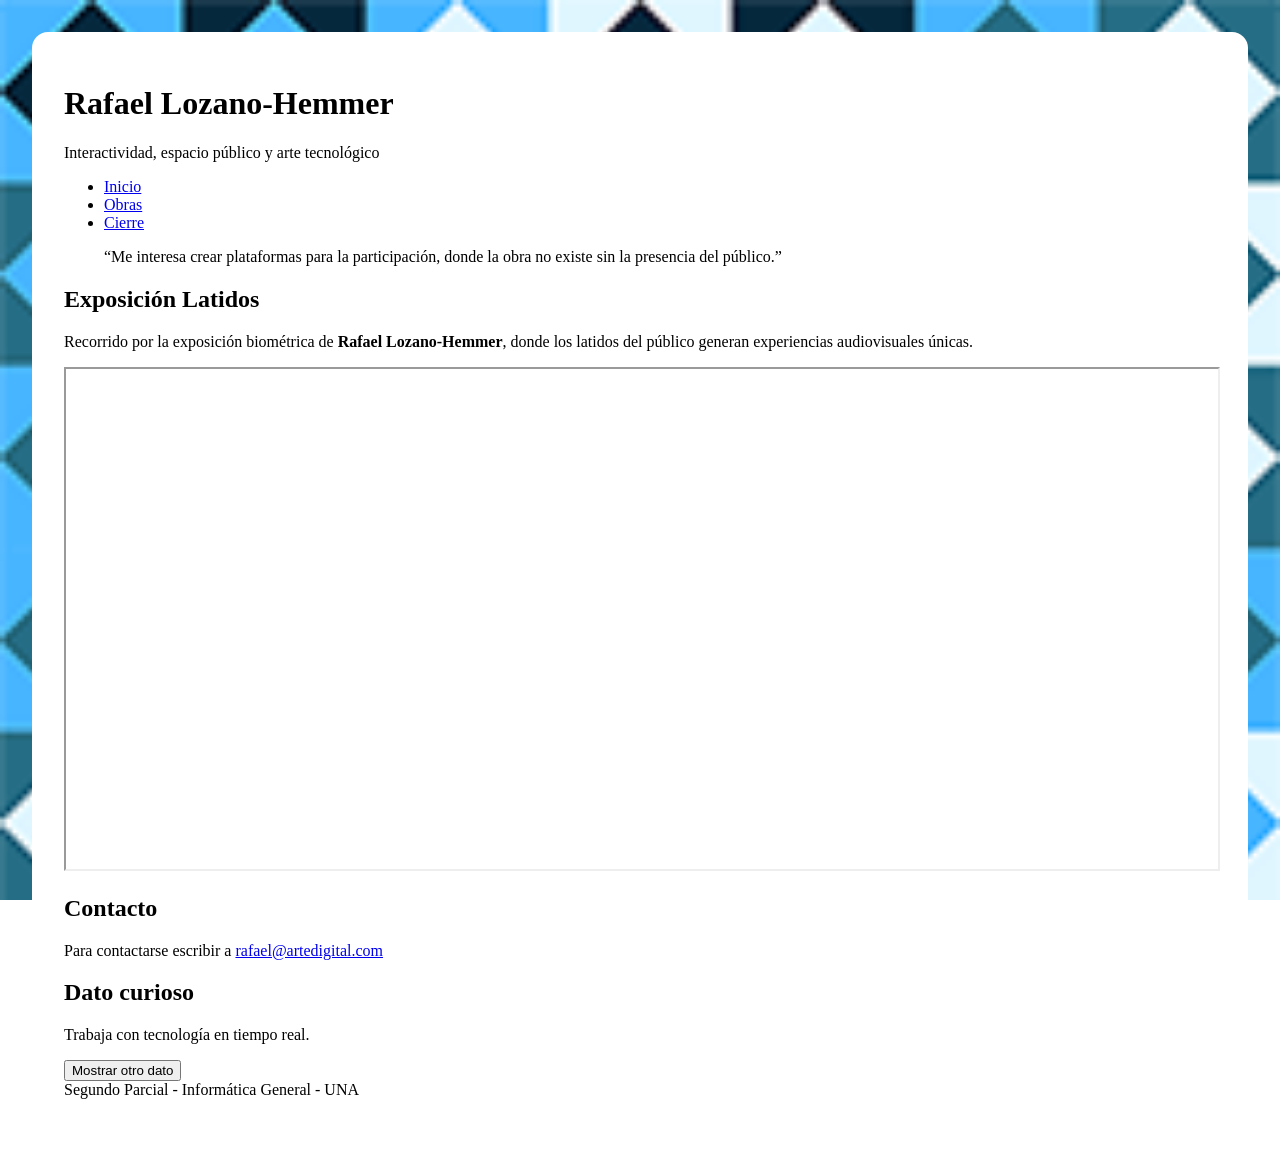
==== index.html @ 5baff29d "Primer commit" ====
<!DOCTYPE html>
<html lang="es">
<head>
  <meta charset="UTF-8">
  <title>Inicio | Rafael Lozano-Hemmer</title>
  <link rel="stylesheet" href="estilos.css">
<link rel="preconnect" href="https://fonts.googleapis.com">
<link rel="preconnect" href="https://fonts.gstatic.com" crossorigin>
<link href="https://fonts.googleapis.com/css2?family=Barlow:ital,wght@0,100;0,200;0,300;0,400;0,500;0,600;0,700;0,800;0,900;1,100;1,200;1,300;1,400;1,500;1,600;1,700;1,800;1,900&display=swap" rel="stylesheet">
</head>
<body>
  <div class="contenedor">  
  <header>
    <h1>Rafael Lozano-Hemmer</h1>
    <p>Interactividad, espacio público y arte tecnológico</p>

    <nav>
     <ul>
      <li><a href="index.html">Inicio</a></li>
      <li><a href="galeria.html">Obras</a></li>
      <li><a href="ejercicio.html">Cierre</a></li>
     </ul>
    </nav>
  </header>
  
  <main>
     <section>
       <blockquote>“Me interesa crear plataformas para la participación, donde la obra no existe sin la presencia del público.”</blockquote>
     </section>
      
    <section>
      <h2>Exposición Latidos</h2>
      <p>Recorrido por la exposición biométrica de <strong>Rafael Lozano-Hemmer</strong>, donde los latidos del público generan experiencias audiovisuales únicas.</p>
  
     <iframe
      width="100%"
      height="500"
      src="https://www.youtube.com/embed/jTzojcaanDs?si=xBi8UF_9gvd8IJlO"
      title="Video de Rafael Lozano-Hemmer"
      allowfullscreen>
     </iframe>
    </section>

     <section>
      <h2>Contacto</h2>
      <p>Para contactarse escribir a <a href="mailto:rafael@artedigital.com">rafael@artedigital.com</a></p>
     </section>
    <nav>

      <section>
       <h2>Dato curioso</h2>
       <p id="dato"></p>
       <button onclick="mostrarDato()">
        Mostrar otro dato
       </button>
      </section>
     
     <footer>
        Segundo Parcial - Informática General - UNA
     </footer>
  </main>
  </div>
   <script src="curiosidades.js"></script>
</body>
</html>
---- estilos.css ----
body{

display:flex;

justify-content:center;

background-image:url(fondo.png);

background-size:cover;

background-attachment:fixed;

margin:0;

}

.contenedor{

width:100%;

max-width:1200px;

margin:2rem;

background:white;

padding:2rem;

border-radius:1rem;

}
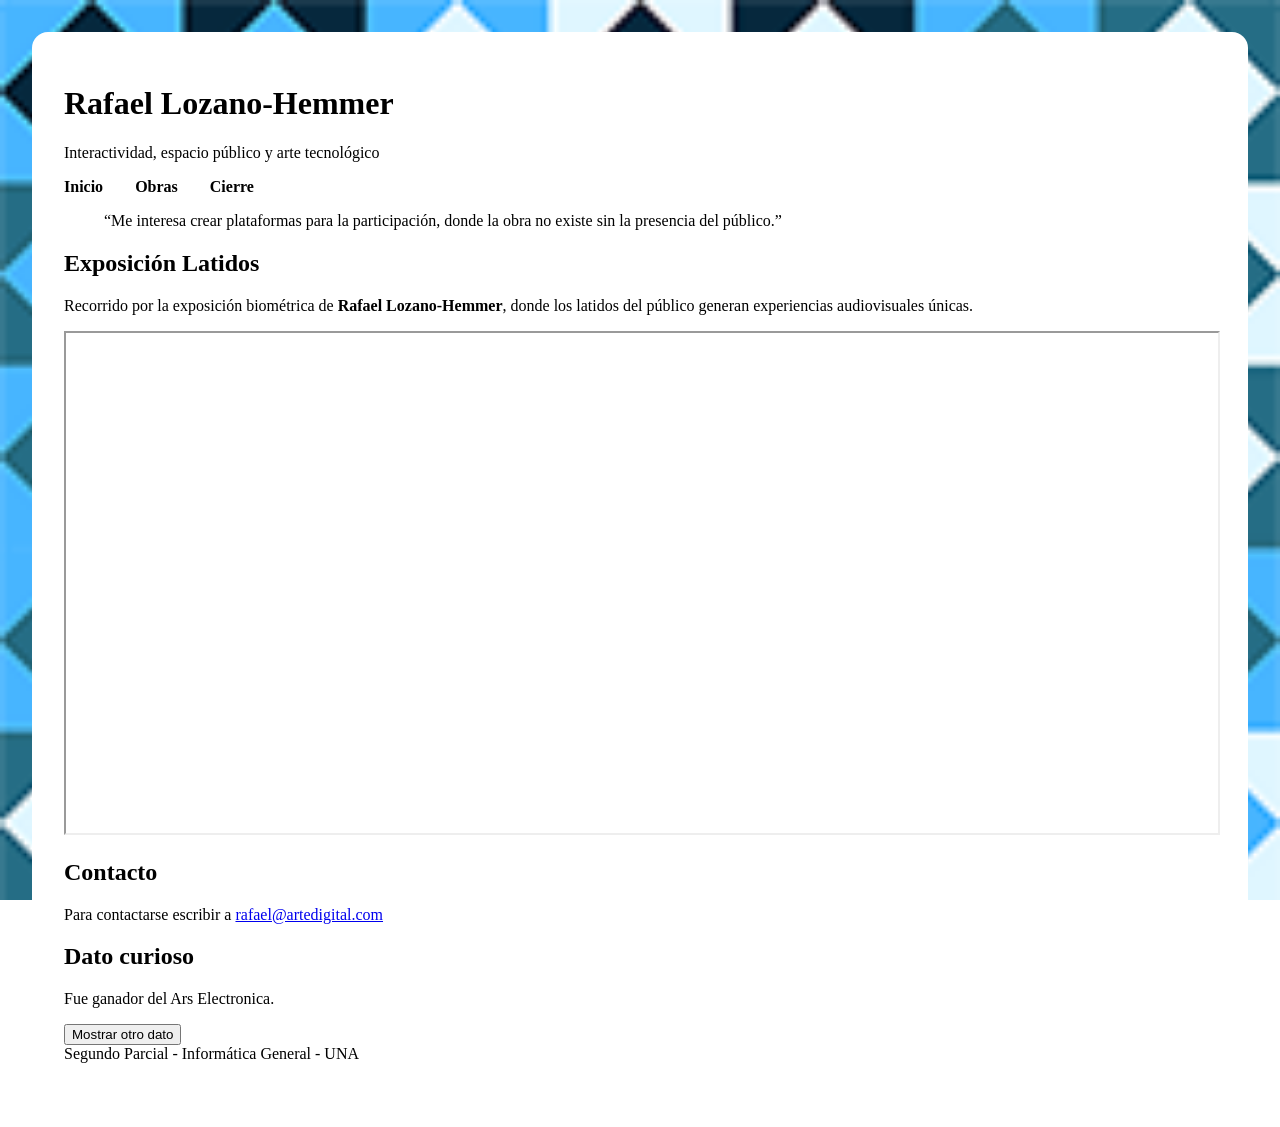
==== commit cb0f4de3: "Segundo commit" ====
--- a/index.html
+++ b/index.html
@@ -50,9 +50,7 @@
       <section>
        <h2>Dato curioso</h2>
        <p id="dato"></p>
-       <button onclick="mostrarDato()">
-        Mostrar otro dato
-       </button>
+       <button onclick="mostrarDato()">Mostrar otro dato</button>
       </section>
      
      <footer>
--- a/estilos.css
+++ b/estilos.css
@@ -27,5 +27,44 @@
 padding:2rem;
 
 border-radius:1rem;
+}
 
+nav ul{
+    display:flex;
+    list-style:none;
+    gap:2rem;
+    padding:0;
+}
+
+nav a{
+
+    text-decoration:none;
+    color:black;
+    font-weight:bold;
+
+}
+
+nav a:hover{
+
+    color:red;
+
+}
+
+nav a:visited{
+
+    color:black;
+
+}
+
+nav a:active{
+
+    color:blue;
+
+}
+
+img{
+
+    width:100%;
+    max-width:600px;
+    border-radius:1rem;
 }
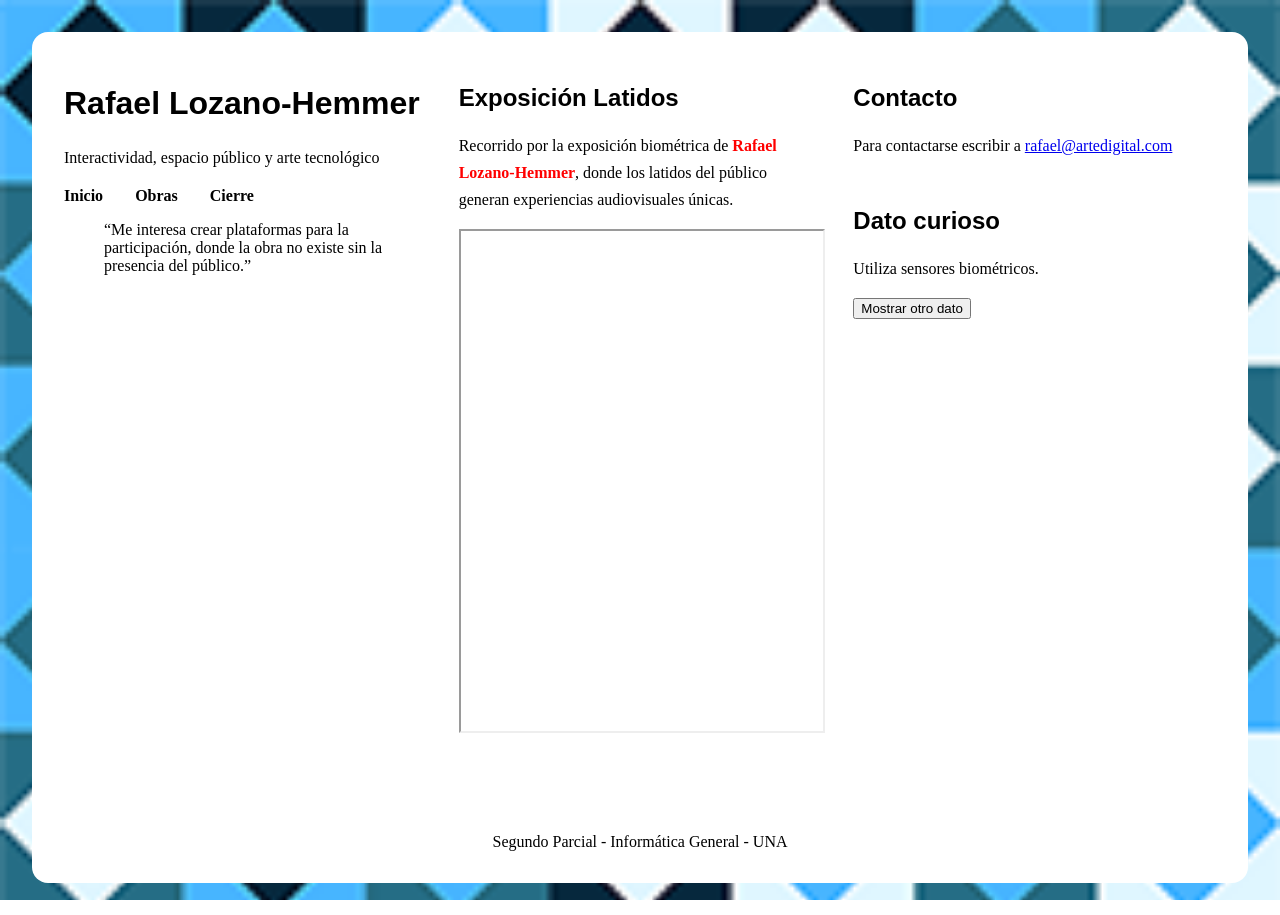
==== commit 5941d566: "Tercer commit" ====
--- a/index.html
+++ b/index.html
@@ -9,7 +9,11 @@
 <link href="https://fonts.googleapis.com/css2?family=Barlow:ital,wght@0,100;0,200;0,300;0,400;0,500;0,600;0,700;0,800;0,900;1,100;1,200;1,300;1,400;1,500;1,600;1,700;1,800;1,900&display=swap" rel="stylesheet">
 </head>
 <body>
-  <div class="contenedor">  
+  <div class="contenedor">
+
+    <div class="columnas3">
+
+    <div class="columna">
   <header>
     <h1>Rafael Lozano-Hemmer</h1>
     <p>Interactividad, espacio público y arte tecnológico</p>
@@ -22,12 +26,14 @@
      </ul>
     </nav>
   </header>
-  
+    
   <main>
      <section>
        <blockquote>“Me interesa crear plataformas para la participación, donde la obra no existe sin la presencia del público.”</blockquote>
      </section>
-      
+      </div>
+
+      <div class="columna">
     <section>
       <h2>Exposición Latidos</h2>
       <p>Recorrido por la exposición biométrica de <strong>Rafael Lozano-Hemmer</strong>, donde los latidos del público generan experiencias audiovisuales únicas.</p>
@@ -40,22 +46,25 @@
       allowfullscreen>
      </iframe>
     </section>
+     </div>
 
+     <div class="columna">
      <section>
       <h2>Contacto</h2>
       <p>Para contactarse escribir a <a href="mailto:rafael@artedigital.com">rafael@artedigital.com</a></p>
      </section>
-    <nav>
-
+    
       <section>
        <h2>Dato curioso</h2>
        <p id="dato"></p>
        <button onclick="mostrarDato()">Mostrar otro dato</button>
       </section>
-     
+     </div>
+     </div>
      <footer>
         Segundo Parcial - Informática General - UNA
      </footer>
+    
   </main>
   </div>
    <script src="curiosidades.js"></script>
--- a/estilos.css
+++ b/estilos.css
@@ -67,4 +67,67 @@
     width:100%;
     max-width:600px;
     border-radius:1rem;
+}
+
+h1,h2,h3{
+
+font-family:"Barlow",sans-serif;
+
+}
+
+p{
+
+line-height:1.7;
+
+}
+
+strong{
+
+color:red;
+
+}
+
+section{
+
+margin-bottom:3rem;
+
+}
+
+footer{
+
+margin-top:3rem;
+text-align:center;
+
+}
+
+.columnas3{
+
+display:flex;
+gap:2rem;
+
+}
+
+.columna{
+
+flex:1;
+
+}
+
+.columnas2{
+
+display:flex;
+gap:2rem;
+
+}
+
+.izquierda{
+
+flex:2;
+
+}
+
+.derecha{
+
+flex:1;
+
 }
